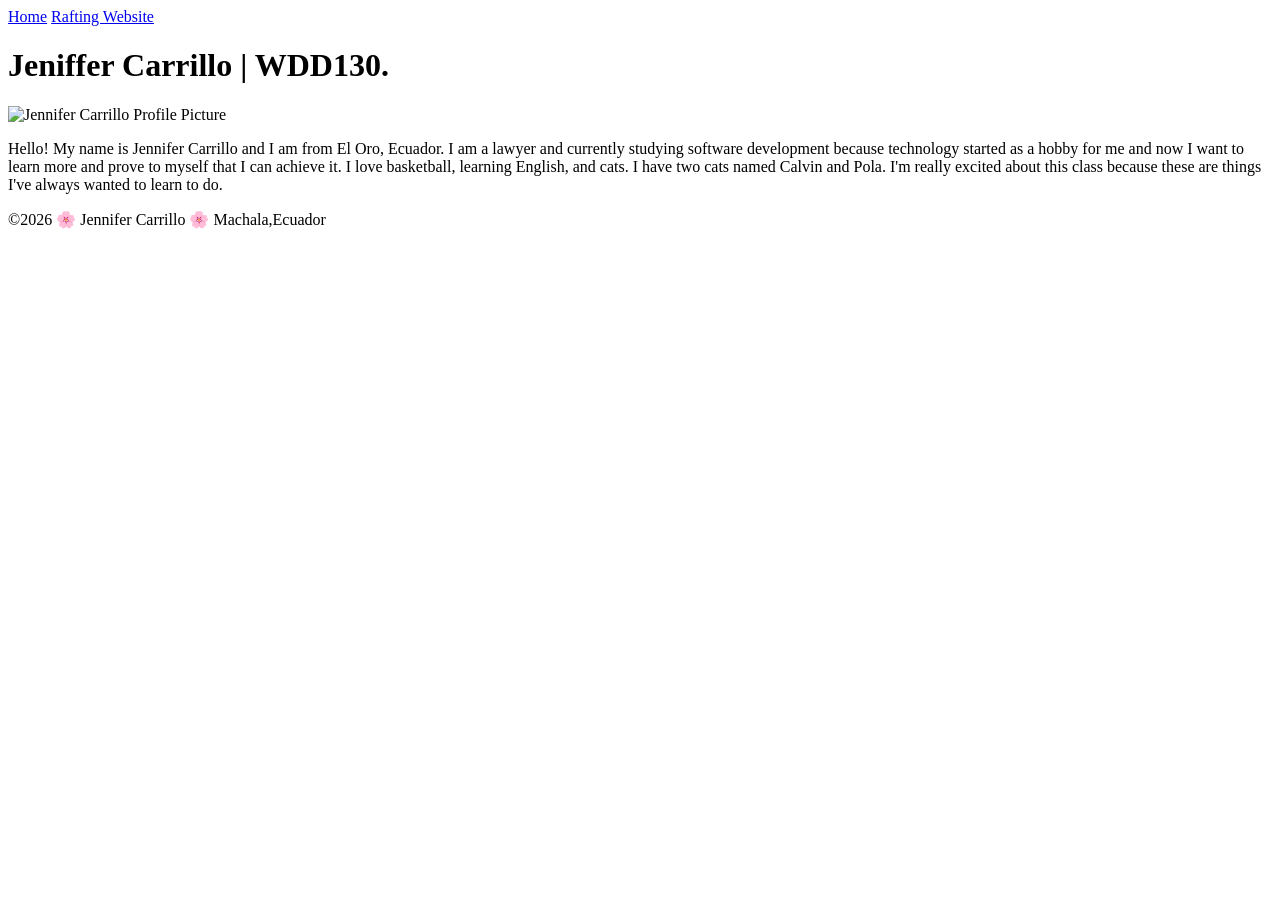
==== index.html @ 1b7f2271 "corrected homework index" ====
<!DOCTYPE html>
<html lang="en">

<head>
    <meta charset="UTF-8">
    <meta name="viewport" content="width=device-width, initial-scale=1.0">
    <title>Jeniffer Carrillo </title>
</head>

<body>

    <header>
        <nav>
            <a href="#">Home</a>
            <a href="wwr/">Rafting Website</a>
        </nav>
    </header>
    <main>
        <h1>Jeniffer Carrillo | WDD130.</h1>
        <img src="images/profile.jpg" alt="Jennifer Carrillo Profile Picture" width="200">
        <p>Hello! My name is Jennifer Carrillo and I am from El Oro, Ecuador.
            I am a lawyer and currently studying software development because
            technology started as a hobby for me and now I want to learn more
            and prove to myself that I can achieve it.

            I love basketball, learning English, and cats.
            I have two cats named Calvin and Pola.

            I'm really excited about this class because these are things
            I've always wanted to learn to do.</p>
    </main>
    <footer>
        <p>©2026 🌸 Jennifer Carrillo 🌸 Machala,Ecuador</p>
    </footer>

</body>

</html>
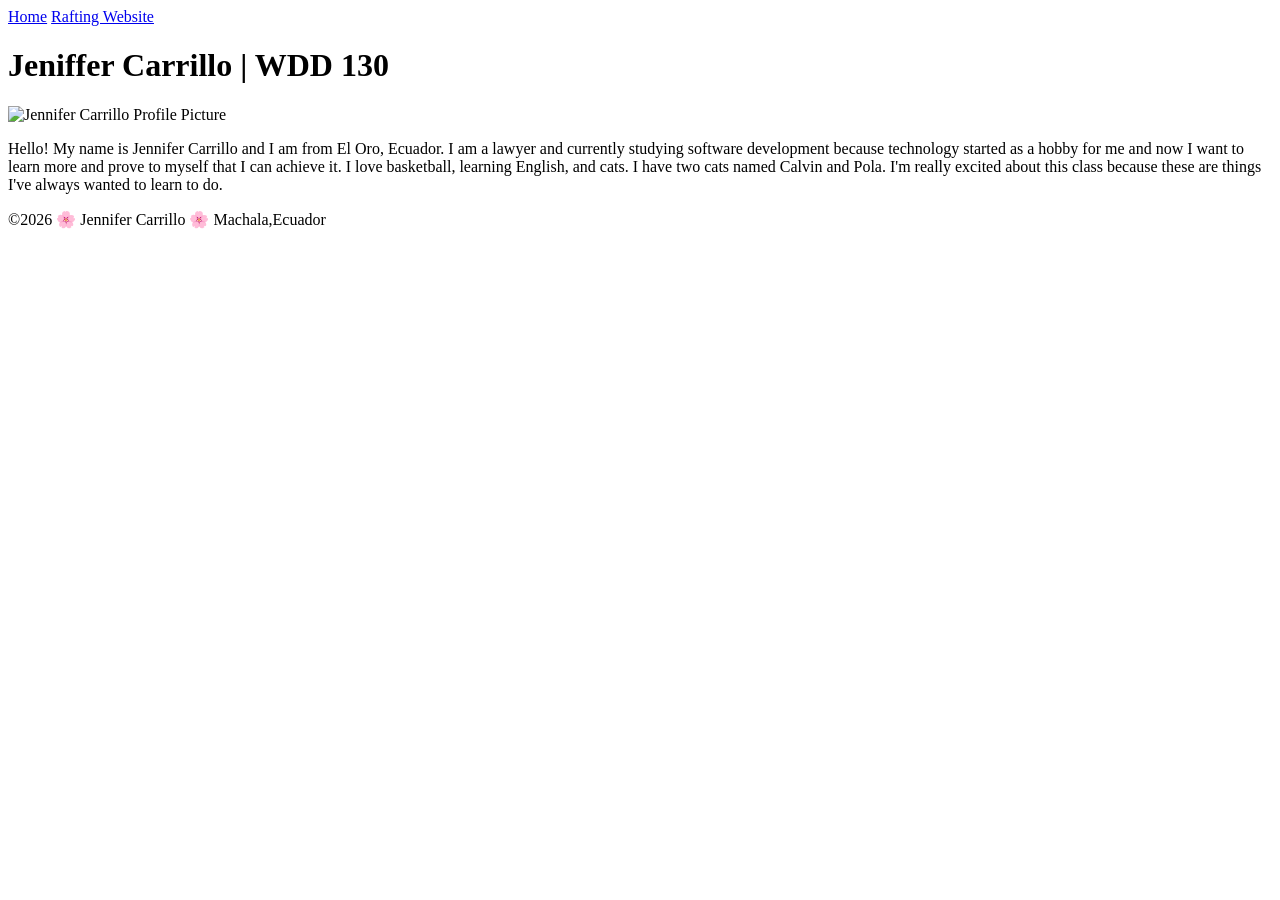
==== commit b55544a3: "correct task index" ====
--- a/index.html
+++ b/index.html
@@ -4,7 +4,7 @@
 <head>
     <meta charset="UTF-8">
     <meta name="viewport" content="width=device-width, initial-scale=1.0">
-    <title>Jeniffer Carrillo </title>
+    <title>Jeniffer Carrillo | WDD 130</title>
 </head>
 
 <body>
@@ -16,7 +16,7 @@
         </nav>
     </header>
     <main>
-        <h1>Jeniffer Carrillo | WDD130.</h1>
+        <h1>Jeniffer Carrillo | WDD 130</h1>
         <img src="images/profile.jpg" alt="Jennifer Carrillo Profile Picture" width="200">
         <p>Hello! My name is Jennifer Carrillo and I am from El Oro, Ecuador.
             I am a lawyer and currently studying software development because
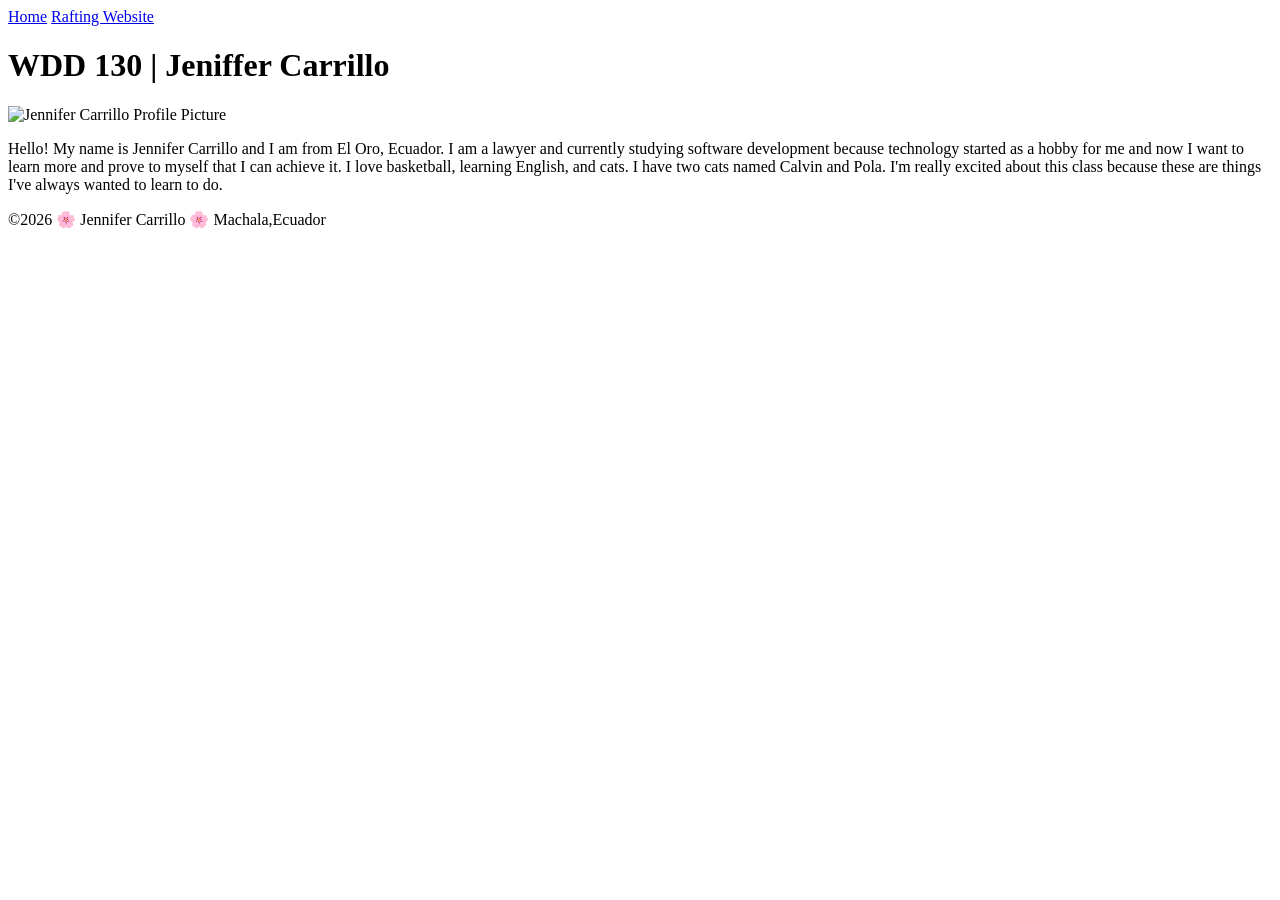
==== commit e202c652: "new index" ====
--- a/index.html
+++ b/index.html
@@ -4,7 +4,7 @@
 <head>
     <meta charset="UTF-8">
     <meta name="viewport" content="width=device-width, initial-scale=1.0">
-    <title>Jeniffer Carrillo | WDD 130</title>
+    <title>WDD 130 | Jeniffer Carrillo</title>
 </head>
 
 <body>
@@ -16,7 +16,7 @@
         </nav>
     </header>
     <main>
-        <h1>Jeniffer Carrillo | WDD 130</h1>
+        <h1> WDD 130 | Jeniffer Carrillo </h1>
         <img src="images/profile.jpg" alt="Jennifer Carrillo Profile Picture" width="200">
         <p>Hello! My name is Jennifer Carrillo and I am from El Oro, Ecuador.
             I am a lawyer and currently studying software development because
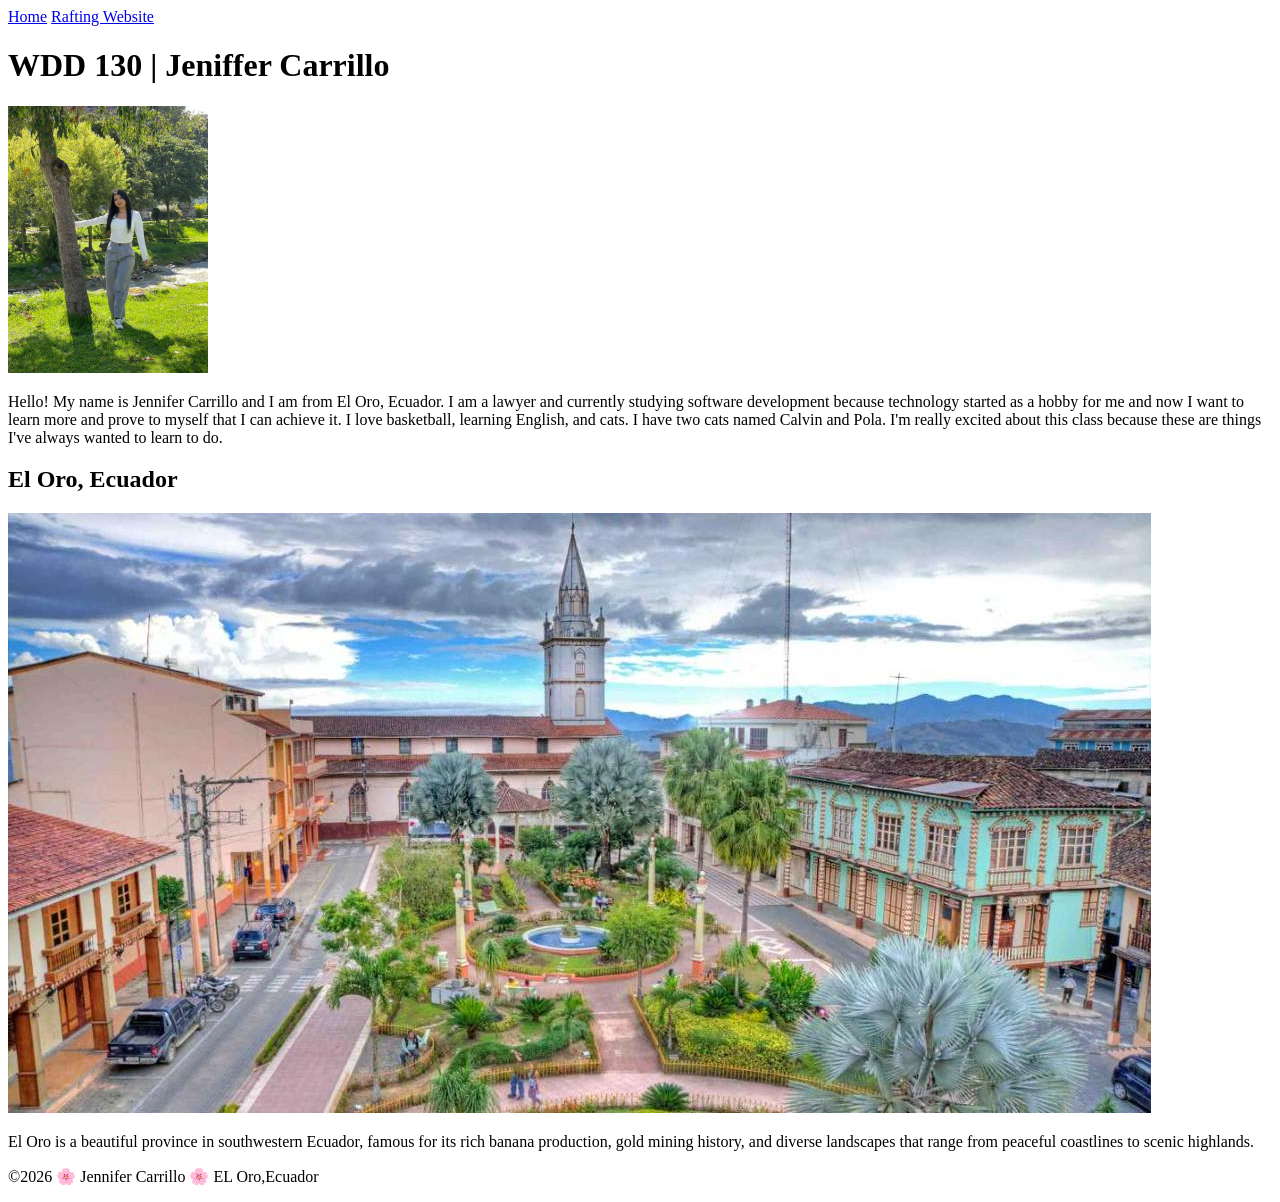
==== commit b1e3532f: "el oro ecuador img" ====
--- a/index.html
+++ b/index.html
@@ -1,10 +1,13 @@
-<!DOCTYPE html>
+<!DOCTYPE HTML>
 <html lang="en">
 
 <head>
     <meta charset="UTF-8">
     <meta name="viewport" content="width=device-width, initial-scale=1.0">
     <title>WDD 130 | Jeniffer Carrillo</title>
+    <meta name="description"
+      content="Home page for WDD 130 course, featuring profile details and information about El Oro, Ecuador.">
+    <meta name="author" content="Jeniffer Carrillo">
 </head>
 
 <body>
@@ -15,8 +18,9 @@
             <a href="wwr/">Rafting Website</a>
         </nav>
     </header>
+
     <main>
-        <h1> WDD 130 | Jeniffer Carrillo </h1>
+        <h1>WDD 130 | Jeniffer Carrillo</h1>
         <img src="images/profile.jpg" alt="Jennifer Carrillo Profile Picture" width="200">
         <p>Hello! My name is Jennifer Carrillo and I am from El Oro, Ecuador.
             I am a lawyer and currently studying software development because
@@ -29,8 +33,16 @@
             I'm really excited about this class because these are things
             I've always wanted to learn to do.</p>
     </main>
+    <aside>
+        <h2>El Oro, Ecuador</h2>
+        <img src="images/el-oro-ecuador.jpg"
+          alt="Beautiful landscape or landmark of El Oro, Ecuador">
+        <p>El Oro is a beautiful province in southwestern Ecuador, famous for its rich banana
+            production, gold mining history, and diverse landscapes that range from peaceful
+            coastlines to scenic highlands.</p>
+    </aside>
     <footer>
-        <p>©2026 🌸 Jennifer Carrillo 🌸 Machala,Ecuador</p>
+        <p>©2026 🌸 Jennifer Carrillo 🌸 EL Oro,Ecuador</p>
     </footer>
 
 </body>
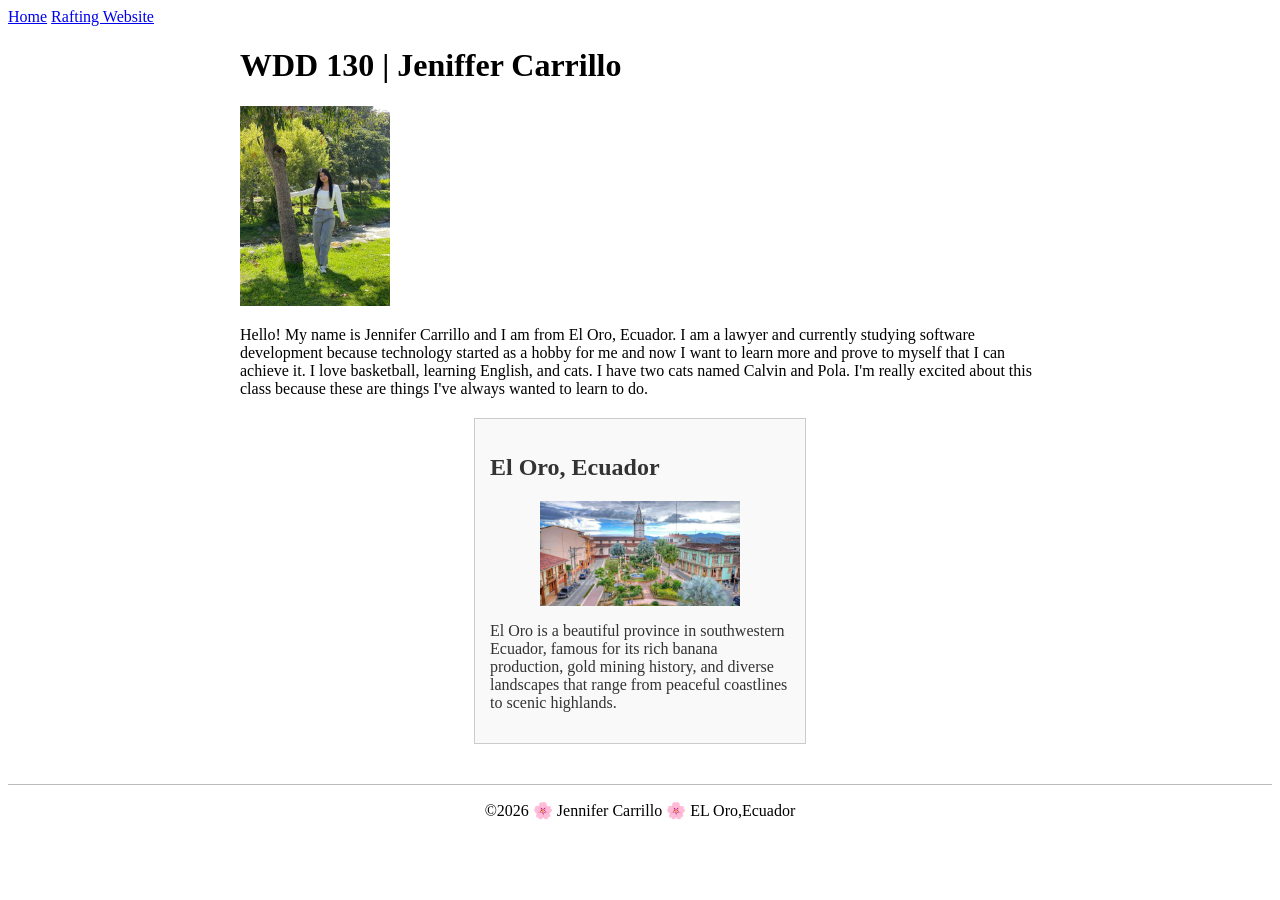
==== commit 5c3c4550: "index changes" ====
--- a/index.html
+++ b/index.html
@@ -8,6 +8,7 @@
     <meta name="description"
       content="Home page for WDD 130 course, featuring profile details and information about El Oro, Ecuador.">
     <meta name="author" content="Jeniffer Carrillo">
+    <link rel="stylesheet" href="styles/styles.css">
 </head>
 
 <body>
--- a/styles/styles.css
+++ b/styles/styles.css
@@ -0,0 +1,44 @@
+main {
+    max-width: 800px;
+    margin: 0 auto;
+}
+
+aside {
+    width: 300px;
+    /* ancho */
+    margin: 20px auto;
+    /* margen */
+    border: 1px solid #ccc;
+    /* borde (sutil) */
+    padding: 15px;
+    /* relleno (padding) */
+    background-color: #f9f9f9;
+    /* color de fondo */
+    color: #333333;
+    /* color del texto */
+}
+
+aside img {
+    width: 200px;
+    height: auto;
+    display: block;
+    margin: 0 auto;
+}
+
+main img {
+    width: 150px;
+    height: auto;
+}
+
+p {
+    padding: 0;
+}
+
+footer {
+    margin-top: 40px;
+    /* 1. Margen superior para separarlo del main */
+    border-top: 1px solid #bbb;
+    /* 2. Borde superior para diseñar una distinción */
+    text-align: center;
+    /* 3. Alinear cualquier texto en footer al centro */
+}
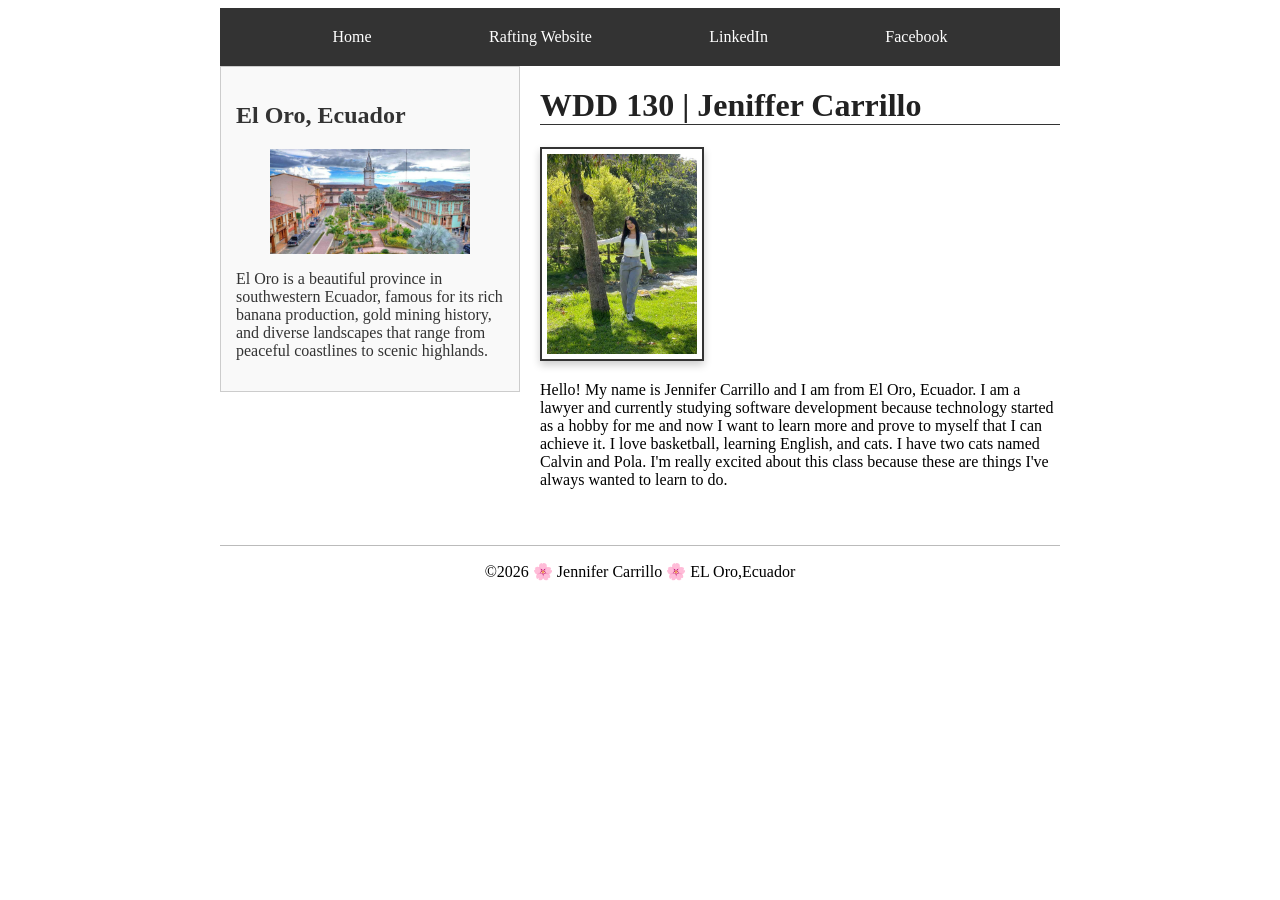
==== commit bc04a750: "Update home page layout" ====
--- a/index.html
+++ b/index.html
@@ -17,35 +17,39 @@
         <nav>
             <a href="#">Home</a>
             <a href="wwr/">Rafting Website</a>
+            <a href="https://linkedin.com">LinkedIn</a>
+            <a href="https://facebook.com">Facebook</a>
         </nav>
     </header>
 
-    <main>
-        <h1>WDD 130 | Jeniffer Carrillo</h1>
-        <img src="images/profile.jpg" alt="Jennifer Carrillo Profile Picture" width="200">
-        <p>Hello! My name is Jennifer Carrillo and I am from El Oro, Ecuador.
-            I am a lawyer and currently studying software development because
-            technology started as a hobby for me and now I want to learn more
-            and prove to myself that I can achieve it.
+    <div class="grid">
+        <aside>
+            <h2>El Oro, Ecuador</h2>
+            <img src="images/el-oro-ecuador.jpg"
+              alt="Beautiful landscape or landmark of El Oro, Ecuador">
+            <p>El Oro is a beautiful province in southwestern Ecuador, famous for its rich banana
+                production, gold mining history, and diverse landscapes that range from peaceful
+                coastlines to scenic highlands.</p>
+        </aside>
+        <main>
+            <h1>WDD 130 | Jeniffer Carrillo</h1>
+            <img src="images/profile.jpg" alt="Jennifer Carrillo Profile Picture" width="200">
+            <p>Hello! My name is Jennifer Carrillo and I am from El Oro, Ecuador.
+                I am a lawyer and currently studying software development because
+                technology started as a hobby for me and now I want to learn more
+                and prove to myself that I can achieve it.
 
-            I love basketball, learning English, and cats.
-            I have two cats named Calvin and Pola.
+                I love basketball, learning English, and cats.
+                I have two cats named Calvin and Pola.
 
-            I'm really excited about this class because these are things
-            I've always wanted to learn to do.</p>
-    </main>
-    <aside>
-        <h2>El Oro, Ecuador</h2>
-        <img src="images/el-oro-ecuador.jpg"
-          alt="Beautiful landscape or landmark of El Oro, Ecuador">
-        <p>El Oro is a beautiful province in southwestern Ecuador, famous for its rich banana
-            production, gold mining history, and diverse landscapes that range from peaceful
-            coastlines to scenic highlands.</p>
-    </aside>
+                I'm really excited about this class because these are things
+                I've always wanted to learn to do.</p>
+        </main>
+    </div>
     <footer>
         <p>©2026 🌸 Jennifer Carrillo 🌸 EL Oro,Ecuador</p>
     </footer>
 
 </body>
 
-</html>+</html>
--- a/styles/styles.css
+++ b/styles/styles.css
@@ -1,21 +1,57 @@
-main {
-    max-width: 800px;
+header,
+.grid,
+footer {
+    max-width: 840px;
     margin: 0 auto;
 }
 
+nav {
+    background-color: #333333;
+    display: flex;
+    justify-content: space-evenly;
+    align-items: center;
+    padding: 10px;
+}
+
+nav a {
+    display: block;
+    color: #ffffff;
+    padding: 10px 15px;
+    text-decoration: none;
+}
+
+.grid {
+    display: grid;
+    grid-template-columns: 300px 1fr;
+    gap: 20px;
+    align-items: start;
+}
+
+main {
+    margin: 0;
+}
+
+h1 {
+    color: #222222;
+    border-bottom: 1px solid #333333;
+}
+
+main img {
+    width: 150px;
+    height: auto;
+    border: 2px solid #333333;
+    padding: 5px;
+    box-shadow: 0 4px 8px rgba(0, 0, 0, 0.2);
+}
+
 aside {
-    width: 300px;
-    /* ancho */
-    margin: 20px auto;
-    /* margen */
+    grid-row: 1;
+    width: auto;
+    margin: 0;
     border: 1px solid #ccc;
-    /* borde (sutil) */
     padding: 15px;
-    /* relleno (padding) */
     background-color: #f9f9f9;
-    /* color de fondo */
     color: #333333;
-    /* color del texto */
 }
 
 aside img {
@@ -25,20 +61,12 @@
     margin: 0 auto;
 }
 
-main img {
-    width: 150px;
-    height: auto;
-}
-
 p {
     padding: 0;
 }
 
 footer {
     margin-top: 40px;
-    /* 1. Margen superior para separarlo del main */
     border-top: 1px solid #bbb;
-    /* 2. Borde superior para diseñar una distinción */
     text-align: center;
-    /* 3. Alinear cualquier texto en footer al centro */
-}+}
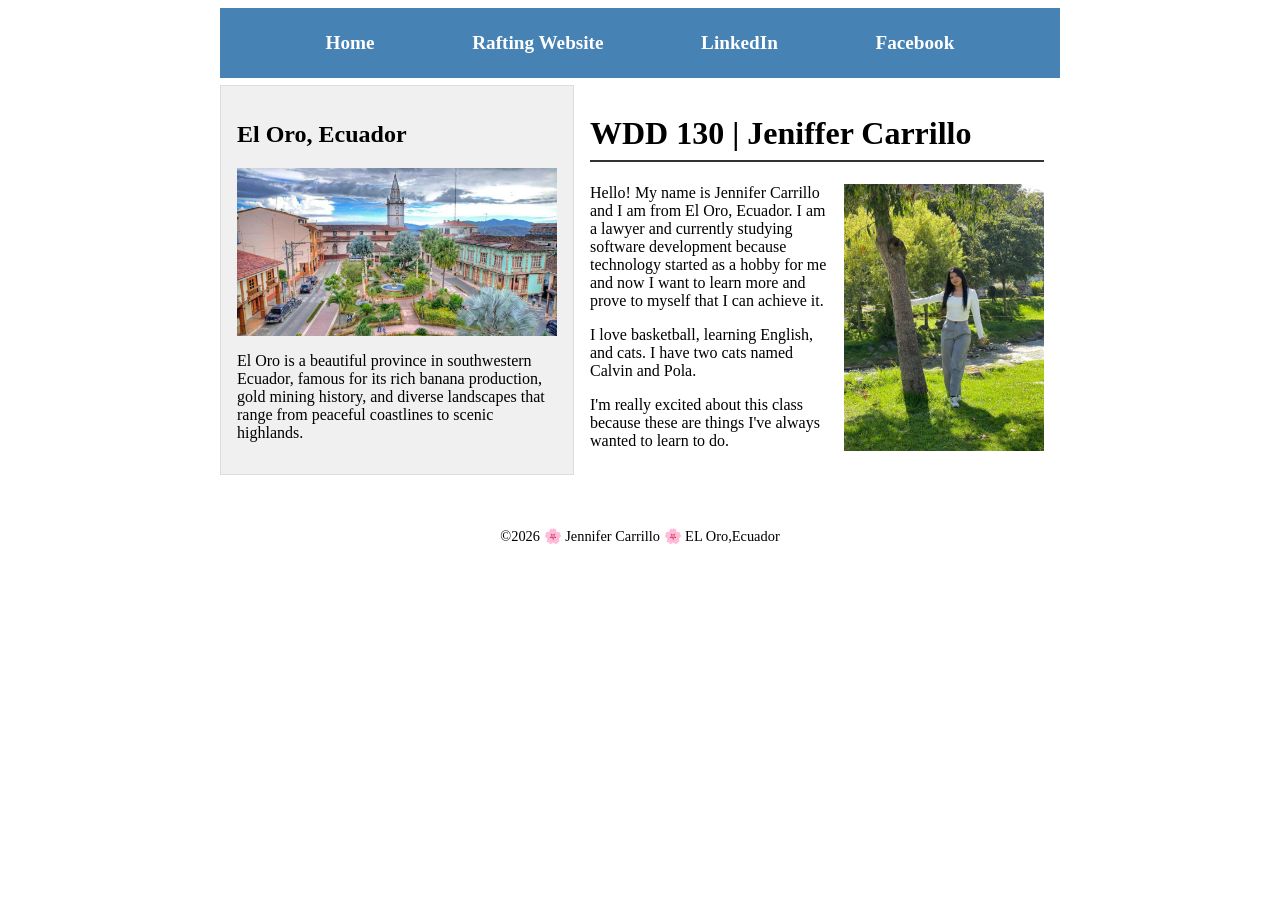
==== commit a1f4a146: "index new" ====
--- a/index.html
+++ b/index.html
@@ -1,4 +1,4 @@
-<!DOCTYPE HTML>
+<!DOCTYPE html>
 <html lang="en">
 
 <head>
@@ -12,7 +12,6 @@
 </head>
 
 <body>
-
     <header>
         <nav>
             <a href="#">Home</a>
@@ -31,25 +30,23 @@
                 production, gold mining history, and diverse landscapes that range from peaceful
                 coastlines to scenic highlands.</p>
         </aside>
+
         <main>
             <h1>WDD 130 | Jeniffer Carrillo</h1>
             <img src="images/profile.jpg" alt="Jennifer Carrillo Profile Picture" width="200">
-            <p>Hello! My name is Jennifer Carrillo and I am from El Oro, Ecuador.
-                I am a lawyer and currently studying software development because
-                technology started as a hobby for me and now I want to learn more
-                and prove to myself that I can achieve it.
-
-                I love basketball, learning English, and cats.
-                I have two cats named Calvin and Pola.
-
-                I'm really excited about this class because these are things
-                I've always wanted to learn to do.</p>
+            <p>Hello! My name is Jennifer Carrillo and I am from El Oro, Ecuador. I am a lawyer and
+                currently studying software development because technology started as a hobby for me
+                and now I want to learn more and prove to myself that I can achieve it.</p>
+            <p>I love basketball, learning English, and cats. I have two cats named Calvin and Pola.
+            </p>
+            <p>I'm really excited about this class because these are things I've always wanted to
+                learn to do.</p>
         </main>
     </div>
+
     <footer>
-        <p>©2026 🌸 Jennifer Carrillo 🌸 EL Oro,Ecuador</p>
+        <p>&copy;2026 🌸 Jennifer Carrillo 🌸 EL Oro,Ecuador</p>
     </footer>
-
 </body>
 
-</html>
+</html>
--- a/styles/styles.css
+++ b/styles/styles.css
@@ -1,3 +1,4 @@
+/* --- Regla combinada para centrar el diseño (Header, Grid y Footer) --- */
 header,
 .grid,
 footer {
@@ -5,68 +6,78 @@
     margin: 0 auto;
 }
 
+/* --- Menú de Navegación usando CSS Flexbox --- */
 nav {
-    background-color: #333333;
+    background-color: steelblue;
+    padding: 1rem;
     display: flex;
     justify-content: space-evenly;
     align-items: center;
-    padding: 10px;
 }
 
+/* --- Enlaces del menú (Elementos de bloque, sin decoración) --- */
 nav a {
     display: block;
-    color: #ffffff;
-    padding: 10px 15px;
+    padding: 0.5rem;
     text-decoration: none;
+    font-size: 1.2rem;
+    font-weight: 700;
+    color: #fff;
+    /* shorthand for white */
 }
 
+nav a:hover {
+    text-decoration: underline;
+}
+
+/* --- Encabezado H1 con borde inferior --- */
+main h1 {
+    border-bottom: 2px solid #333333;
+    padding-bottom: 0.5rem;
+}
+
+/* --- Estructura de Cuadrícula (CSS Grid) --- */
 .grid {
     display: grid;
-    grid-template-columns: 300px 1fr;
-    gap: 20px;
-    align-items: start;
+    align-items: center;
 }
 
+/* Posición de la columna principal (Derecha) */
 main {
-    margin: 0;
+    grid-column: 2 / 3;
+    margin: 1rem;
 }
 
-h1 {
-    color: #222222;
-    border-bottom: 1px solid #333333;
+/* Posición de la barra lateral (Izquierda) */
+aside {
+    width: 20rem;
+    position: relative;
+    grid-column: 1 / 2;
+    grid-row: 1 / 2;
+    background-color: #f0f0f0;
+    /* Fondo gris opcional para que se vea como tarjeta */
+    padding: 1rem;
+    border: 1px solid #dddddd;
+}
+
+/* Estilos de imágenes para que se ajusten bien */
+aside img {
+    max-width: 100%;
+    height: auto;
+    display: block;
+    margin: 0 auto 1rem auto;
 }
 
 main img {
-    width: 150px;
-    height: auto;
-    border: 2px solid #333333;
-    padding: 5px;
-    box-shadow: 0 4px 8px rgba(0, 0, 0, 0.2);
+    float: right;
+    margin-left: 1rem;
+    margin-bottom: 0.5rem;
 }
 
-aside {
-    grid-row: 1;
-    width: auto;
-    margin: 0;
-    border: 1px solid #ccc;
-    padding: 15px;
-    background-color: #f9f9f9;
-    color: #333333;
-}
-
-aside img {
-    width: 200px;
-    height: auto;
-    display: block;
-    margin: 0 auto;
-}
-
-p {
-    padding: 0;
-}
-
+/* --- Pie de Página (Footer) --- */
 footer {
-    margin-top: 40px;
-    border-top: 1px solid #bbb;
     text-align: center;
-}
+    padding: 1rem;
+    margin-top: 1rem;
+    font-size: 0.9rem;
+}
